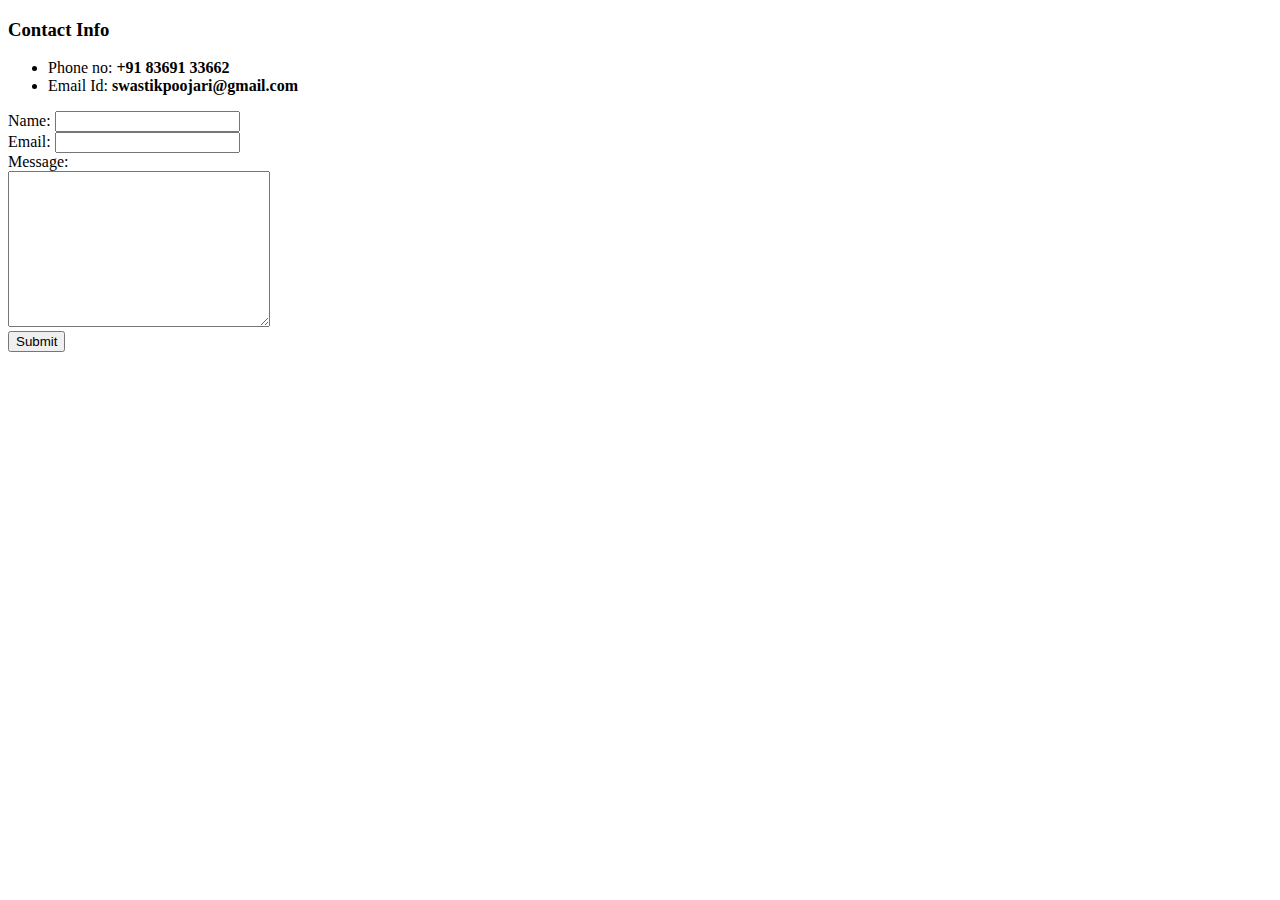
==== contact.html @ 37b80084 "Add files via upload" ====
<!DOCTYPE html>
<html lang="en" dir="ltr">
  <head>
    <meta charset="utf-8">
    <title>Contact</title>
  </head>
  <body>
    <h3>Contact Info</h3>
    <ul>
      <li>Phone no: <strong>+91 83691 33662</strong></li>
      <li>Email Id: <strong>swastikpoojari@gmail.com</strong></li>
    </ul>
    <form action="mailto:swastikpoojari21@gmail.com" method="post" enctype="text/plain">
      <label>Name:</label>
      <input type="text" name="Name:" value=""><br>
      <label>Email:</label>
      <input type="email" name="Email:" value=""><br>
      <label>Message:</label><br>
      <textarea name="Message" rows="10" cols="30"></textarea><br>
      <input type="submit" name="">

    </form>
  </body>
</html>
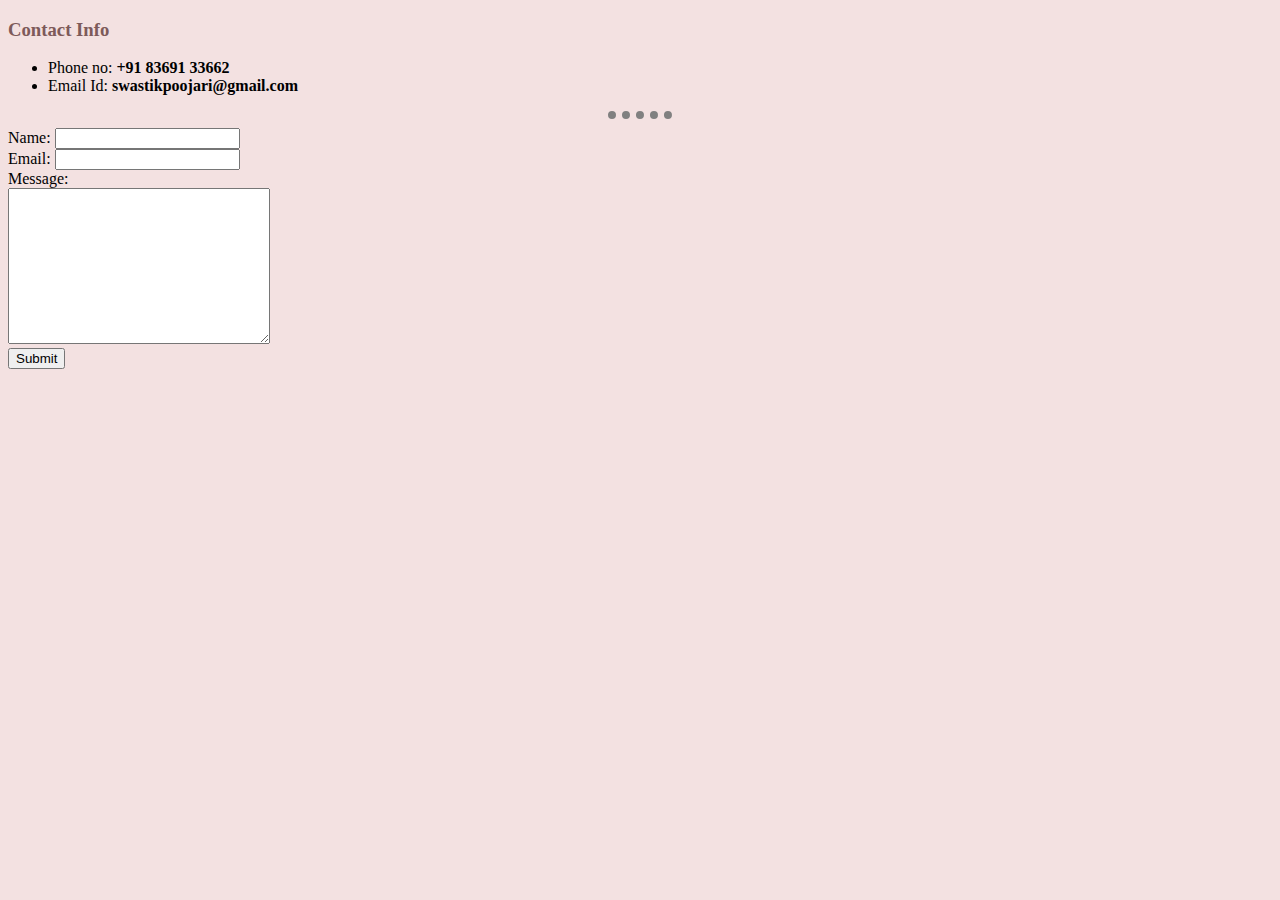
==== commit 0b4d427d: "Add files via upload" ====
--- a/contact.html
+++ b/contact.html
@@ -3,6 +3,7 @@
   <head>
     <meta charset="utf-8">
     <title>Contact</title>
+    <link rel="stylesheet" href="css/style.css">
   </head>
   <body>
     <h3>Contact Info</h3>
@@ -10,6 +11,7 @@
       <li>Phone no: <strong>+91 83691 33662</strong></li>
       <li>Email Id: <strong>swastikpoojari@gmail.com</strong></li>
     </ul>
+    <hr size = "3" noshade>
     <form action="mailto:swastikpoojari21@gmail.com" method="post" enctype="text/plain">
       <label>Name:</label>
       <input type="text" name="Name:" value=""><br>
--- a/css/style.css
+++ b/css/style.css
@@ -0,0 +1,20 @@
+body {
+  background-color: #f3e1e1;
+}
+hr {
+  background-color: #f3e1e1;
+  border-style: none;
+  border-top-style: dotted;
+  border-color: grey;
+  border-width: 8px;
+  width: 5%;
+}
+h1 {
+  color: #7d5a5a;
+}
+h3 {
+  color: #7d5a5a;
+}
+#mypic {
+  border-radius: 100%;
+}
